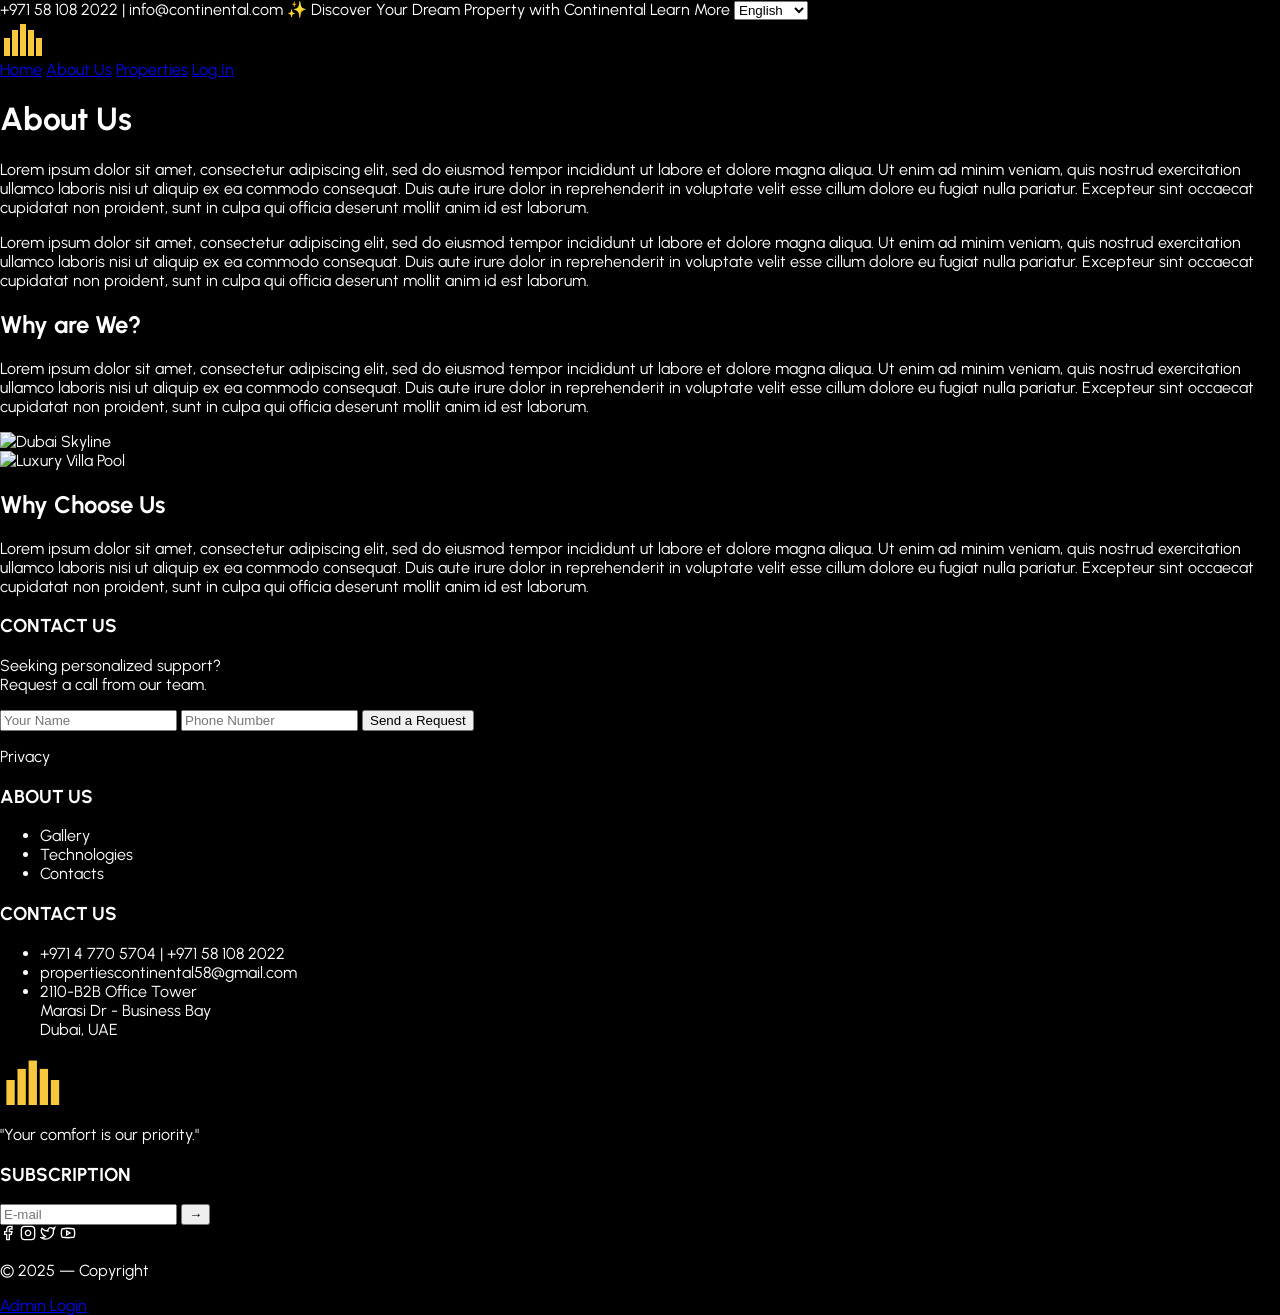
==== about.html @ 73ab655a "Added login.html and about.html" ====
<!DOCTYPE html>
<html lang="en">
<head>
  <meta charset="utf-8">
  <meta name="viewport" content="width=device-width, initial-scale=1">
  <title>About Us - Continental Real Estate</title>
  <script src="https://cdn.tailwindcss.com"></script>
  <style>
    @import url('https://fonts.googleapis.com/css2?family=Urbanist:wght@300;400;500;600;700&display=swap');
    * { box-sizing: border-box; }
    body { font-family: 'Urbanist', sans-serif; background: #000; color: #fff; margin: 0; }
    .nav-link:hover { color: #f7c83d; }
  </style>
</head>
<body class="min-h-screen flex flex-col bg-black">

  <!-- TOP BAR -->
  <div class="w-full bg-black/60 text-white text-xs py-1.5 px-6 md:px-20 border-b border-white/10 flex justify-between items-center">
    <span>+971 58 108 2022 | info@continental.com</span>
    <span class="hidden sm:block">✨ Discover Your Dream Property with Continental  Learn More</span>
    <select class="bg-transparent border border-white/30 text-white text-xs px-2 py-0.5 rounded focus:outline-none cursor-pointer">
      <option value="en" class="bg-black">English</option>
      <option value="ar" class="bg-black">العربية</option>
      <option value="fr" class="bg-black">Français</option>
    </select>
  </div>

  <!-- NAVBAR -->
  <nav class="w-full bg-transparent px-6 md:px-20 h-[60px] flex items-center justify-between text-gray-400 border-b border-white/10">
    <a href="index.html">
      <svg width="42" height="36" viewBox="0 0 42 36" fill="none">
        <rect x="4" y="18" width="6" height="18" fill="#f7c83d"/>
        <rect x="12" y="10" width="6" height="26" fill="#f7c83d"/>
        <rect x="20" y="4" width="6" height="32" fill="#f7c83d"/>
        <rect x="28" y="10" width="6" height="26" fill="#f7c83d"/>
        <rect x="36" y="18" width="6" height="18" fill="#f7c83d"/>
      </svg>
    </a>
    <div class="flex items-center gap-2 md:gap-6">
      <a href="index.html" class="nav-link text-gray-300 text-sm font-medium px-3 py-1.5 rounded-md hover:text-[#f7c83d] transition-colors">Home</a>
      <a href="about.html" class="bg-[#f7c83d] text-black font-semibold px-5 py-2 rounded-md text-sm">About Us</a>
      <a href="#" class="nav-link text-gray-300 text-sm font-medium px-3 py-1.5 rounded-md hover:text-[#f7c83d] transition-colors">Properties</a>
      <a href="login.html" class="nav-link text-gray-300 text-sm font-medium px-3 py-1.5 rounded-md hover:text-[#f7c83d] transition-colors">Log In</a>
    </div>
  </nav>

  <!-- MAIN CONTENT -->
  <main class="flex-1 px-6 md:px-20 py-16 bg-[#0d0d0d]">

    <!-- About Us Heading -->
    <div class="mb-12">
      <h1 class="text-white text-3xl md:text-4xl font-bold mb-6">About Us</h1>
      <p class="text-gray-400 text-sm md:text-base leading-relaxed mb-5 max-w-4xl">
        Lorem ipsum dolor sit amet, consectetur adipiscing elit, sed do eiusmod tempor incididunt ut labore et dolore magna aliqua. Ut enim ad minim veniam, quis nostrud exercitation ullamco laboris nisi ut aliquip ex ea commodo consequat. Duis aute irure dolor in reprehenderit in voluptate velit esse cillum dolore eu fugiat nulla pariatur. Excepteur sint occaecat cupidatat non proident, sunt in culpa qui officia deserunt mollit anim id est laborum.
      </p>
      <p class="text-gray-400 text-sm md:text-base leading-relaxed max-w-4xl">
        Lorem ipsum dolor sit amet, consectetur adipiscing elit, sed do eiusmod tempor incididunt ut labore et dolore magna aliqua. Ut enim ad minim veniam, quis nostrud exercitation ullamco laboris nisi ut aliquip ex ea commodo consequat. Duis aute irure dolor in reprehenderit in voluptate velit esse cillum dolore eu fugiat nulla pariatur. Excepteur sint occaecat cupidatat non proident, sunt in culpa qui officia deserunt mollit anim id est laborum.
      </p>
    </div>

    <!-- Why are We? -->
    <div class="flex flex-col md:flex-row items-start gap-10 mb-16">
      <!-- Text Left -->
      <div class="flex-1">
        <h2 class="text-white text-2xl md:text-3xl font-bold mb-5">Why are We?</h2>
        <p class="text-gray-400 text-sm md:text-base leading-relaxed">
          Lorem ipsum dolor sit amet, consectetur adipiscing elit, sed do eiusmod tempor incididunt ut labore et dolore magna aliqua. Ut enim ad minim veniam, quis nostrud exercitation ullamco laboris nisi ut aliquip ex ea commodo consequat. Duis aute irure dolor in reprehenderit in voluptate velit esse cillum dolore eu fugiat nulla pariatur. Excepteur sint occaecat cupidatat non proident, sunt in culpa qui officia deserunt mollit anim id est laborum.
        </p>
      </div>
      <!-- Image Right -->
      <div class="flex-1 rounded-xl overflow-hidden">
        <img
          src="https://images.unsplash.com/photo-1512453979798-5ea266f8880c?w=800&q=80"
          alt="Dubai Skyline"
          class="w-full h-64 md:h-80 object-cover rounded-xl"
        >
      </div>
    </div>

    <!-- Why Choose Us -->
    <div class="flex flex-col md:flex-row items-start gap-10 mb-16">
      <!-- Image Left -->
      <div class="flex-1 rounded-xl overflow-hidden">
        <img
          src="https://images.unsplash.com/photo-1571896349842-33c89424de2d?w=800&q=80"
          alt="Luxury Villa Pool"
          class="w-full h-64 md:h-80 object-cover rounded-xl"
        >
      </div>
      <!-- Text Right -->
      <div class="flex-1">
        <h2 class="text-white text-2xl md:text-3xl font-bold mb-5">Why Choose Us</h2>
        <p class="text-gray-400 text-sm md:text-base leading-relaxed">
          Lorem ipsum dolor sit amet, consectetur adipiscing elit, sed do eiusmod tempor incididunt ut labore et dolore magna aliqua. Ut enim ad minim veniam, quis nostrud exercitation ullamco laboris nisi ut aliquip ex ea commodo consequat. Duis aute irure dolor in reprehenderit in voluptate velit esse cillum dolore eu fugiat nulla pariatur. Excepteur sint occaecat cupidatat non proident, sunt in culpa qui officia deserunt mollit anim id est laborum.
        </p>
      </div>
    </div>

  </main>

  <!-- FOOTER -->
  <footer class="bg-[#191919] text-gray-300 px-6 md:px-20 py-16">
    <div class="flex flex-col lg:flex-row justify-between gap-10">
      <div class="bg-black rounded-lg p-6 shadow-md flex flex-col justify-between w-full lg:w-[30%]">
        <div>
          <h3 class="text-white text-lg font-semibold mb-3">CONTACT US</h3>
          <p class="text-sm text-gray-400 mb-6 leading-relaxed">Seeking personalized support?<br>Request a call from our team.</p>
          <div class="space-y-4">
            <input placeholder="Your Name" type="text" class="w-full px-3 py-2 rounded-md border border-gray-700 bg-transparent text-sm text-white placeholder-gray-500 focus:outline-none focus:border-[#f7c83d]">
            <input placeholder="Phone Number" type="tel" class="w-full px-3 py-2 rounded-md border border-gray-700 bg-transparent text-sm text-white placeholder-gray-500 focus:outline-none focus:border-[#f7c83d]">
            <button class="w-full bg-[#f7c83d] hover:bg-[#f5c62e] text-black font-medium py-2 rounded-md transition-colors">Send a Request</button>
          </div>
        </div>
        <p class="text-xs text-gray-500 mt-6 cursor-pointer">Privacy</p>
      </div>
      <div class="flex flex-col justify-between gap-8 w-full lg:w-[25%]">
        <div>
          <h3 class="text-white text-lg font-semibold mb-3">ABOUT US</h3>
          <ul class="space-y-2 text-sm text-gray-400">
            <li class="hover:text-[#f7c83d] cursor-pointer transition-colors">Gallery</li>
            <li class="hover:text-[#f7c83d] cursor-pointer transition-colors">Technologies</li>
            <li class="hover:text-[#f7c83d] cursor-pointer transition-colors">Contacts</li>
          </ul>
        </div>
        <div>
          <h3 class="text-white text-lg font-semibold mb-3">CONTACT US</h3>
          <ul class="text-sm text-gray-400 space-y-2">
            <li class="hover:text-[#f7c83d] cursor-pointer transition-colors">+971 4 770 5704 | +971 58 108 2022</li>
            <li class="hover:text-[#f7c83d] cursor-pointer transition-colors">propertiescontinental58@gmail.com</li>
            <li class="hover:text-[#f7c83d] cursor-pointer transition-colors">2110-B2B Office Tower<br>Marasi Dr - Business Bay<br>Dubai, UAE</li>
          </ul>
        </div>
      </div>
      <div class="flex flex-col justify-between w-full lg:w-[35%]">
        <div class="flex flex-col items-start lg:items-end">
          <svg width="60" height="50" viewBox="0 0 42 36" fill="none" class="mb-4">
            <rect x="4" y="18" width="6" height="18" fill="#f7c83d"/>
            <rect x="12" y="10" width="6" height="26" fill="#f7c83d"/>
            <rect x="20" y="4" width="6" height="32" fill="#f7c83d"/>
            <rect x="28" y="10" width="6" height="26" fill="#f7c83d"/>
            <rect x="36" y="18" width="6" height="18" fill="#f7c83d"/>
          </svg>
          <p class="text-xs text-gray-400 italic lg:text-right">"Your comfort is our priority."</p>
        </div>
        <div class="mt-8">
          <h3 class="text-white text-lg font-semibold mb-3">SUBSCRIPTION</h3>
          <div class="flex items-center border border-gray-700 rounded-md overflow-hidden">
            <input placeholder="E-mail" type="email" class="flex-1 bg-transparent px-3 py-2 text-sm text-gray-300 placeholder-gray-500 focus:outline-none">
            <button class="bg-[#f7c83d] hover:bg-[#f5c62e] text-black px-4 py-2 font-bold">→</button>
          </div>
          <div class="flex gap-4 mt-6 lg:justify-end">
            <a href="#" class="p-2 bg-gray-800 rounded-full hover:bg-[#f7c83d] transition"><svg width="16" height="16" viewBox="0 0 24 24" fill="none" stroke="white" stroke-width="2"><path d="M18 2h-3a5 5 0 0 0-5 5v3H7v4h3v8h4v-8h3l1-4h-4V7a1 1 0 0 1 1-1h3z"/></svg></a>
            <a href="#" class="p-2 bg-gray-800 rounded-full hover:bg-[#f7c83d] transition"><svg width="16" height="16" viewBox="0 0 24 24" fill="none" stroke="white" stroke-width="2"><rect width="20" height="20" x="2" y="2" rx="5" ry="5"/><path d="M16 11.37A4 4 0 1 1 12.63 8 4 4 0 0 1 16 11.37z"/><line x1="17.5" x2="17.51" y1="6.5" y2="6.5"/></svg></a>
            <a href="#" class="p-2 bg-gray-800 rounded-full hover:bg-[#f7c83d] transition"><svg width="16" height="16" viewBox="0 0 24 24" fill="none" stroke="white" stroke-width="2"><path d="M22 4s-.7 2.1-2 3.4c1.6 10-9.4 17.3-18 11.6 2.2.1 4.4-.6 6-2C3 15.5.5 9.6 3 5c2.2 2.6 5.6 4.1 9 4-.9-4.2 4-6.6 7-3.8 1.1 0 3-1.2 3-1.2z"/></svg></a>
            <a href="#" class="p-2 bg-gray-800 rounded-full hover:bg-[#f7c83d] transition"><svg width="16" height="16" viewBox="0 0 24 24" fill="none" stroke="white" stroke-width="2"><path d="M2.5 17a24.12 24.12 0 0 1 0-10 2 2 0 0 1 1.4-1.4 49.56 49.56 0 0 1 16.2 0A2 2 0 0 1 21.5 7a24.12 24.12 0 0 1 0 10 2 2 0 0 1-1.4 1.4 49.55 49.55 0 0 1-16.2 0A2 2 0 0 1 2.5 17"/><path d="m10 15 5-3-5-3z"/></svg></a>
          </div>
        </div>
      </div>
    </div>
    <div class="border-t border-gray-800 mt-12 pt-6 flex flex-col md:flex-row items-center justify-between text-sm text-gray-500">
      <p>© 2025 — Copyright</p>
      <a href="#" class="hover:text-[#f7c83d] transition-colors mt-2 md:mt-0">Admin Login</a>
    </div>
  </footer>

</body>
</html>
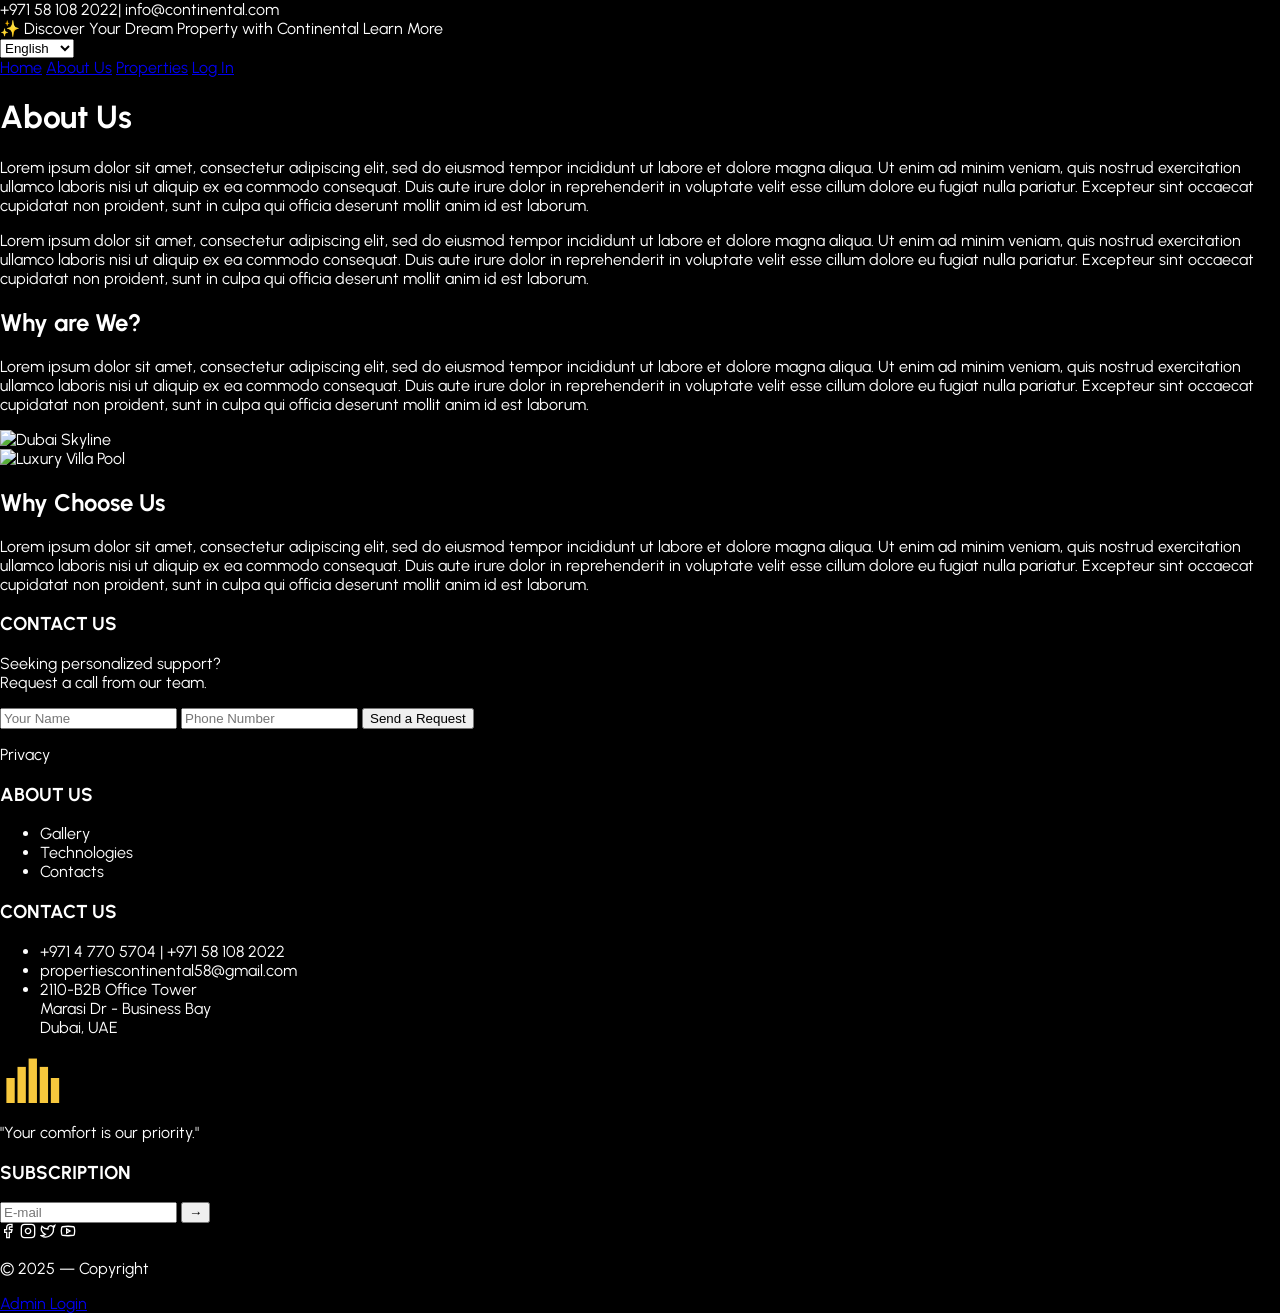
==== commit 48c36990: "Added logos and fixed login and about us page" ====
--- a/about.html
+++ b/about.html
@@ -1,49 +1,55 @@
 <!DOCTYPE html>
-<html lang="en">
+<html lang="en" style="--header-height: 101px;">
 <head>
   <meta charset="utf-8">
   <meta name="viewport" content="width=device-width, initial-scale=1">
-  <title>About Us - Continental Real Estate</title>
+  <title>Login - Continental Real Estate</title>
   <script src="https://cdn.tailwindcss.com"></script>
   <style>
     @import url('https://fonts.googleapis.com/css2?family=Urbanist:wght@300;400;500;600;700&display=swap');
     * { box-sizing: border-box; }
     body { font-family: 'Urbanist', sans-serif; background: #000; color: #fff; margin: 0; }
     .nav-link:hover { color: #f7c83d; }
+    input:focus { outline: none; border-color: #f7c83d; }
   </style>
 </head>
 <body class="min-h-screen flex flex-col bg-black">
 
-  <!-- TOP BAR -->
-  <div class="w-full bg-black/60 text-white text-xs py-1.5 px-6 md:px-20 border-b border-white/10 flex justify-between items-center">
-    <span>+971 58 108 2022 | info@continental.com</span>
-    <span class="hidden sm:block">✨ Discover Your Dream Property with Continental  Learn More</span>
-    <select class="bg-transparent border border-white/30 text-white text-xs px-2 py-0.5 rounded focus:outline-none cursor-pointer">
-      <option value="en" class="bg-black">English</option>
-      <option value="ar" class="bg-black">العربية</option>
-      <option value="fr" class="bg-black">Français</option>
-    </select>
-  </div>
+  
 
-  <!-- NAVBAR -->
-  <nav class="w-full bg-transparent px-6 md:px-20 h-[60px] flex items-center justify-between text-gray-400 border-b border-white/10">
-    <a href="index.html">
-      <svg width="42" height="36" viewBox="0 0 42 36" fill="none">
-        <rect x="4" y="18" width="6" height="18" fill="#f7c83d"/>
-        <rect x="12" y="10" width="6" height="26" fill="#f7c83d"/>
-        <rect x="20" y="4" width="6" height="32" fill="#f7c83d"/>
-        <rect x="28" y="10" width="6" height="26" fill="#f7c83d"/>
-        <rect x="36" y="18" width="6" height="18" fill="#f7c83d"/>
-      </svg>
-    </a>
-    <div class="flex items-center gap-2 md:gap-6">
-      <a href="index.html" class="nav-link text-gray-300 text-sm font-medium px-3 py-1.5 rounded-md hover:text-[#f7c83d] transition-colors">Home</a>
-      <a href="about.html" class="bg-[#f7c83d] text-black font-semibold px-5 py-2 rounded-md text-sm">About Us</a>
-      <a href="#" class="nav-link text-gray-300 text-sm font-medium px-3 py-1.5 rounded-md hover:text-[#f7c83d] transition-colors">Properties</a>
-      <a href="login.html" class="nav-link text-gray-300 text-sm font-medium px-3 py-1.5 rounded-md hover:text-[#f7c83d] transition-colors">Log In</a>
-    </div>
-  </nav>
+  <header class="fixed top-0 left-0 w-full z-50 flex flex-col bg-transparent " style="opacity: 1; transform: none;">
+      <div
+        class="w-full text-white text-xs sm:text-sm py-1 sm:py-1.5 px-6 sm:px-12 lg:px-20 border-b border-white/10 bg-black/30 bg-cover bg-center "
+        style="background-image: url(&quot;/Images/Abstract Design.png&quot;);">
+        <div class="container mx-auto flex flex-wrap items-center justify-between gap-4 sm:gap-8">
+          <div class="flex-1 text-left font-poppins truncate min-w-[150px]">+971 58 108 2022| info@continental.com</div>
+          <div class="hidden sm:flex flex-2 justify-center font-inter font-medium text-center truncate px-6">✨ Discover
+            Your Dream Property with Continental Learn More</div>
+          <div class="flex-1 text-right min-w-[100px]"><select
+              class="bg-transparent border border-white/40 text-white text-xs sm:text-sm px-3 py-1 rounded focus:outline-none cursor-pointer">
+              <option value="en" class="bg-black text-white">English</option>
+              <option value="fr" class="bg-black text-white">Français</option>
+              <option value="ar" class="bg-black text-white">العربية</option>
+            </select></div>
+        </div>
+      </div>
+      <nav
+        class="w-full bg-transparent h-[60px] px-6 sm:px-12 lg:px-20 flex items-center justify-between text-[#919191] pt-1">
+        <a href="index.html">
+  <!-- <img alt="Logo" src="images/Logo.svg" class="w-[55px] h-[47px] object-contain"> -->
+</a>
 
+        <div class="hidden md:flex items-center space-x-10"> 
+            <a href="index.html" class="nav-link text-gray-300 text-sm font-medium px-3 py-1.5 rounded-md hover:text-[#f7c83d] transition-colors">Home</a>
+
+</a>
+          <a href="about.html" class="bg-[#f7c83d] text-black font-semibold px-5 py-2 rounded-md text-sm">About Us</a>
+  <a href="#" class="nav-link text-gray-300 text-sm font-medium px-3 py-1.5 rounded-md hover:text-[#f7c83d] transition-colors">Properties</a>
+  <a href="login.html" class="nav-link text-gray-300 text-sm font-medium px-3 py-1.5 rounded-md hover:text-[#f7c83d] transition-colors">Log In</a>
+            <path stroke-linecap="round" stroke-linejoin="round" stroke-width="2" d="M4 6h16M4 12h16M4 18h16"></path>
+          </svg></button>
+      </nav>
+    </header>
   <!-- MAIN CONTENT -->
   <main class="flex-1 px-6 md:px-20 py-16 bg-[#0d0d0d]">
 
